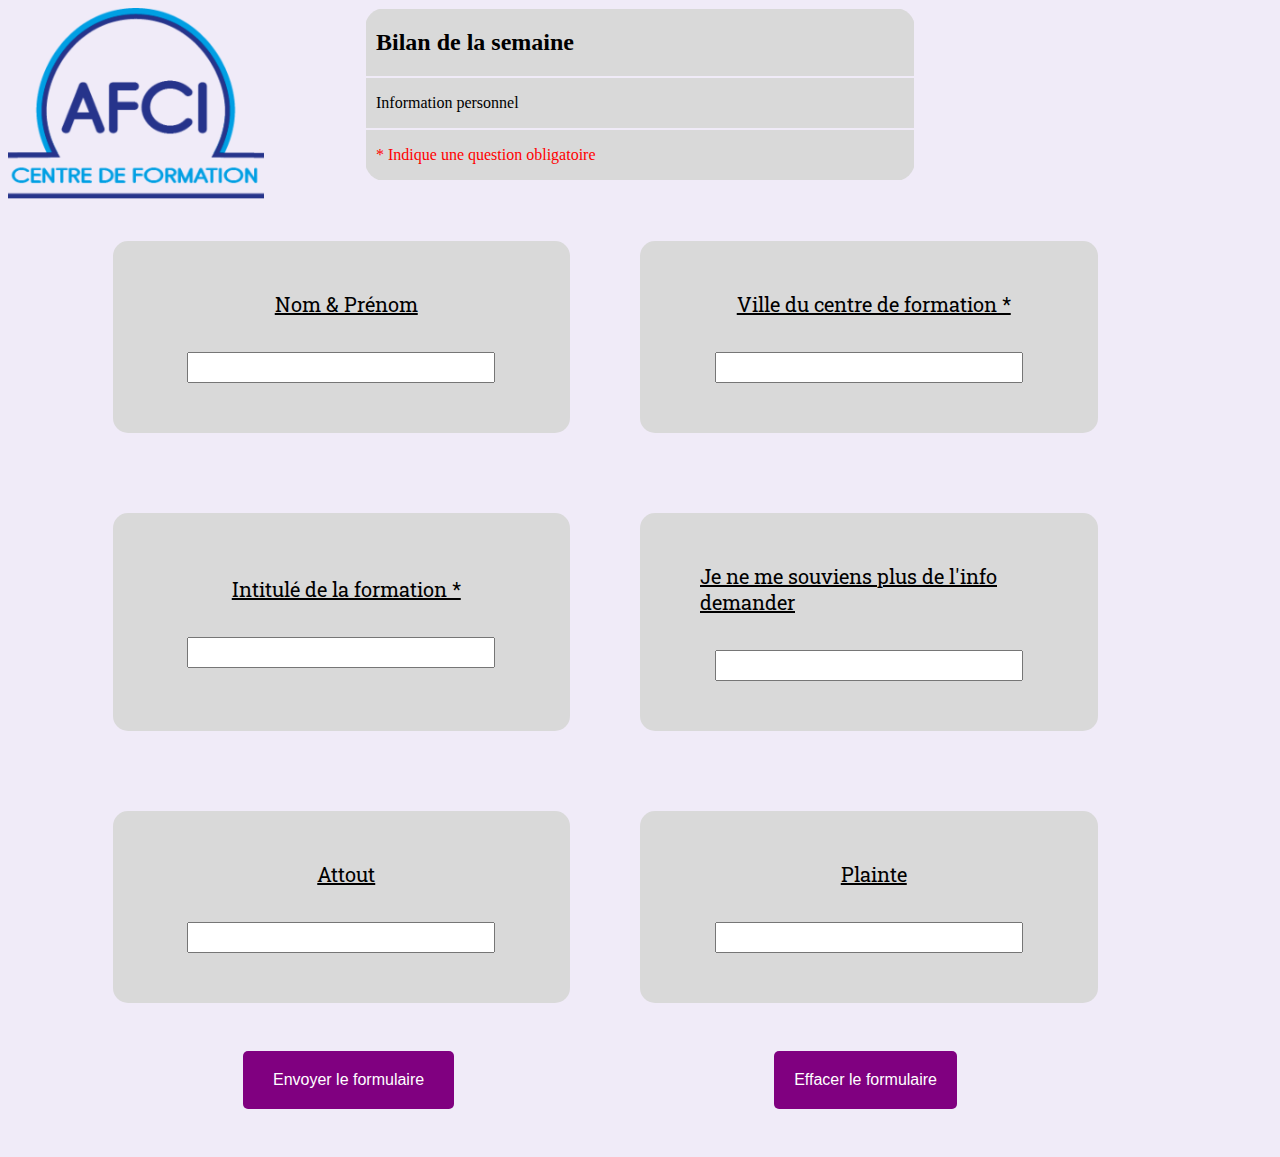
==== HTMLCSS/Index.html @ 1d1d5efd "HTMLCSS" ====
<!DOCTYPE html>
<html lang="fr">

<head>
    <meta charset="UTF-8">
    <meta name="viewport" content="width=device-width, initial-scale=1.0">
    <link rel="preconnect" href="https://fonts.googleapis.com">
    <link rel="preconnect" href="https://fonts.gstatic.com" crossorigin>
    <link rel="preconnect" href="https://fonts.googleapis.com">
    <link rel="preconnect" href="https://fonts.gstatic.com" crossorigin>
    <link rel="preconnect" href="https://fonts.googleapis.com">
    <link rel="preconnect" href="https://fonts.gstatic.com" crossorigin>
    <link
        href="https://fonts.googleapis.com/css2?family=Dancing+Script&family=Roboto+Condensed:ital,wght@0,100;0,200;0,300;0,400;0,500;0,600;1,100;1,200;1,300;1,400;1,500;1,600&family=Roboto+Slab:wght@100;200;300;400;500;600&display=swap"
        rel="stylesheet">
    <link rel="stylesheet" href="style.css">
    <title>Bilan de la semaine</title>
</head>

<body>
    <div class="logo"><svg width="256" height="191" viewBox="0 0 256 191" fill="none" xmlns="http://www.w3.org/2000/svg" xmlns:xlink="http://www.w3.org/1999/xlink">
        <rect width="256" height="191" fill="url(#pattern0)"/>
        <defs>
        <pattern id="pattern0" patternContentUnits="objectBoundingBox" width="1" height="1">
        <use xlink:href="#image0_27_11" transform="matrix(0.00351931 0 0 0.00471698 -0.0278965 0)"/>
        </pattern>
        <image id="image0_27_11" width="300" height="212" xlink:href="[data-uri]"/>
        </defs>
        </svg></div>
    <div class="container">
        <div class="top">
            <div></div>
            <article>
                <section>
                    <h2>Bilan de la semaine</h2>
                </section>
                <section>
                    <p>Information personnel </p>
                </section>
                <section>
                    <p class="redtexte">* Indique une question obligatoire</p>
                </section>

            </article>
        </div>

        <div class="middle">

            <div class="ligne">
                <div class="question">
                    <label for="1">Nom & Prénom </label>
                    <input type="text">
                </div>
                <div class="question">
                    <label for="2">Ville du centre de formation *</label>
                    <input type="text">
                </div>

            </div>
            <div class="ligne">
                <div class="question">
                    <label for="3">Intitulé de la formation *</label>
                    <input type="text">
                </div>
                <div class="question">
                    <label for="4"> Je ne me souviens plus de l'info demander </label>
                    <input type="text">
                </div>

            </div>
            <div class="ligne">
                <div class="question">
                    <label for="5"> Attout</label>
                    <input type="text">
                </div>

                <div class="question">
                    <label for="6">Plainte</label>
                    <input type="text">
                </div>

            </div>


        </div>
        <div class="button-container">
            
                <button class="button1" type="submit">Envoyer le formulaire</button>
                <button class="button2" type="reset">Effacer le formulaire</button>
           
        </div>
<div class="logo">
    
</div>

    </div>
</body>

</html>
---- HTMLCSS/style.css ----
body {
  background-color: #F0EBF8;
}

.container {
  display: flex;
  flex-direction: column;
  align-items: center;
}

.top {
  width: 550px;
  display: flex;
  flex-direction: column;
  justify-content: space-around;
  background-color: #D9D9D9;
  border-radius: 20px;
}

section {
  flex: 1;
  border: 1px solid #F0EBF8;
  padding-left: 10px;
}

.redtexte {
  color: red;
}

.middle {
  display: flex;
  flex-direction: column;
  margin-top: 20px;
  height: 30rem;
}

.question {
  display: flex;
  flex-direction: column;
  width: 40%;
  background-color: #D9D9D9;
  margin-right: 70px;
  padding: 50px;
  border-radius: 15px;
  justify-content: center;
  align-items: center;
}

.ligne {
  display: flex;
  margin-top: 40px;
  margin-bottom: 40px;
  justify-content: center;
}

label {
  margin-left: 10px;
  font-size: 20px;
  font-family: 'Roboto Slab';
  text-decoration: underline;
}

input {
  width: 300px;
  height: 25px;
  margin-top: 35px;
}

.button-container {
  display: flex;
  margin-top: 370px;
  margin-bottom: 40px;

}

.button1 {

  background-color: purple;
  color: white;
  padding: 20px 30px;
  font-size: 16px;
  border: none;
  border-radius: 5px;
  cursor: pointer;
  margin-left: -5em;
}

.button2 {
  background-color: purple;
  color: white;
  padding: 10px 20px;
  font-size: 16px;
  border: none;
  border-radius: 5px;
  cursor: pointer;
  margin-left: 20em;
}

.logo{
  position: absolute;
}
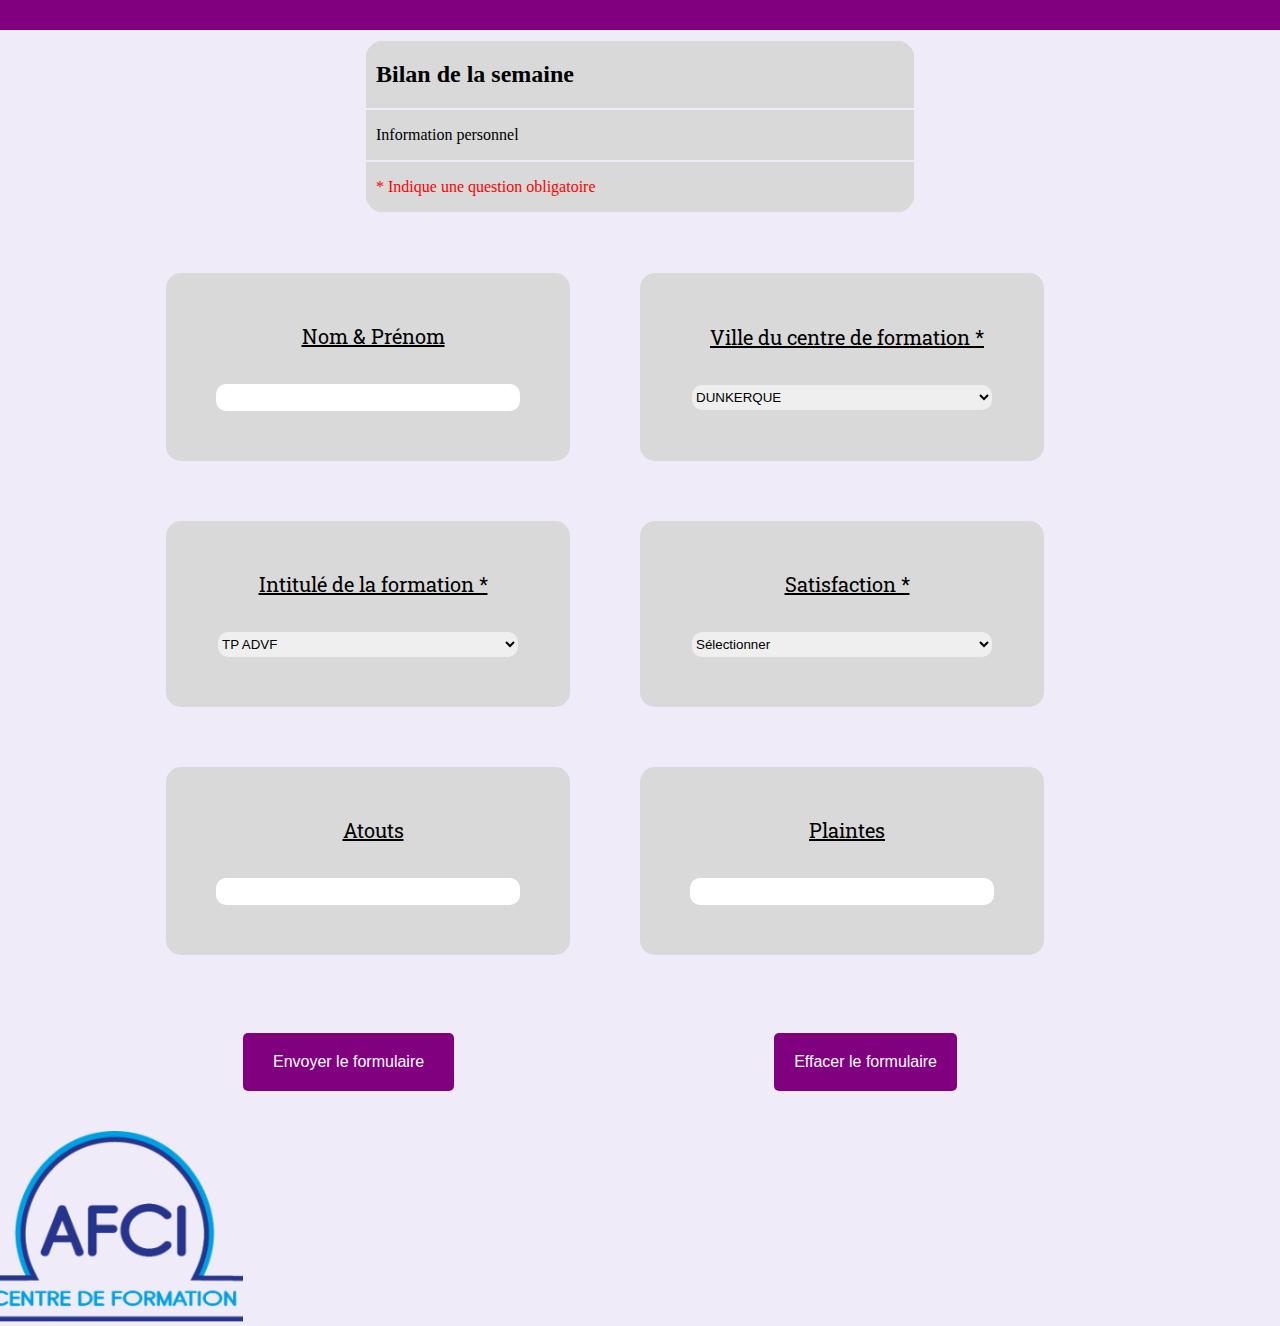
==== commit 0290c0b5: "HTML responsive" ====
--- a/HTMLCSS/Index.html
+++ b/HTMLCSS/Index.html
@@ -18,15 +18,11 @@
 </head>
 
 <body>
-    <div class="logo"><svg width="256" height="191" viewBox="0 0 256 191" fill="none" xmlns="http://www.w3.org/2000/svg" xmlns:xlink="http://www.w3.org/1999/xlink">
-        <rect width="256" height="191" fill="url(#pattern0)"/>
-        <defs>
-        <pattern id="pattern0" patternContentUnits="objectBoundingBox" width="1" height="1">
-        <use xlink:href="#image0_27_11" transform="matrix(0.00351931 0 0 0.00471698 -0.0278965 0)"/>
-        </pattern>
-        <image id="image0_27_11" width="300" height="212" xlink:href="[data-uri]"/>
-        </defs>
-        </svg></div>
+    <header>
+        <div class="couleur">
+
+        </div>
+    </header>
     <div class="container">
         <div class="top">
             <div></div>
@@ -45,53 +41,105 @@
         </div>
 
         <div class="middle">
-
-            <div class="ligne">
-                <div class="question">
-                    <label for="1">Nom & Prénom </label>
-                    <input type="text">
+            <form action="#" method="post">
+                <div class="ligne">
+                    <div class="question">
+                        <label for="Nom">Nom & Prénom </label>
+                        <input name="Nom" type="text">
+                    </div>
+                    <div class="question">
+                        <label for="Ville">Ville du centre de formation *</label>
+                        <select name="Ville" id="devise-select" required>
+                            <option value="Dunkerque"> DUNKERQUE </option>
+                            <option value="Hazebrouck"> HAZEBROUCK </option>
+                            <option value="Villeneuve d'ascq"> VILLENEUVE D'ASCQ </option>
+                            <option value="Roubaix"> ROUBAIX </option>
+                            <option value="Arras"> ARRAS </option>
+                            <option value="Valenciennes"> VALENCIENNES </option>
+                            <option value="Lievin"> LIEVIN </option>
+                            <option value="Abbeville"> ABBEVILLE </option>
+                            <option value="Amiens"> AMIENS </option>
+                            <option value="Laon"> LAON </option>
+                            <option value="Beauvais"> BEAUVAIS </option>
+                            <option value="Saint-Quentin"> SAINT-QUENTIN </option>
+                            <option value="La Croix Saint-Ouen"> LA CROIX SAINT-OUEN </option>
+                            <option value="Senlis"> SENLIS </option>
+                            <option value="Compiegne"> COMPIEGNE </option>
+                            <option value="Guise"> GUISE </option>
+    
+                        </select>
+                    </div>
+    
                 </div>
-                <div class="question">
-                    <label for="2">Ville du centre de formation *</label>
-                    <input type="text">
+                <div class="ligne">
+                    <div class="question">
+                        <label for="Intitule">Intitulé de la formation *</label>
+                        <select name="Intitule" id="devise-select" required>
+    
+                            <option value="TP ADVF"> TP ADVF </option>
+                            <option value="ADVD"> ADVD </option>
+                            <option value="EF"> EF </option>
+                            <option value="AMGE"> AMGE </option>
+                            <option value="MS PACK BUREAUTIQUE"> MS PACK BUREAUTIQUE </option>
+                            <option value="TP TAI"> TP TAI </option>
+                            <option value="TP TSSR"> TP TSSR </option>
+                            <option value="TP DWWM"> TP DWWM </option>
+                            <option value="TP DCA"> TP DCA </option>
+                            <option value="TP TRIP"> TP TRIP </option>
+                            <option value="CAP CUISINE"> CAP CUISINE </option>
+                            <option value="TP CUISINIER"> TP CUISINIER </option>
+                            <option value="TP AGENT DE RESTAURATION"> TP AGENT DE RESTAURATION </option>
+                            <option value="MS ANGLAIS"> MS ANGLAIS </option>
+    
+                        </select>
+                    </div>
+                    <div class="question">
+                        <label for="Satisfaction"> Satisfaction *</label>
+                        <select name="Satisfaction" id="devise-select" required>
+                            <option> Sélectionner </option>
+                            <option value="1"> 1 </option>
+                            <option value="2"> 2 </option>
+                            <option value="3"> 3 </option>
+                            <option value="4"> 4 </option>
+                            <option value="5"> 5 </option>
+                        </select>
+                    </div>
+    
                 </div>
-
-            </div>
-            <div class="ligne">
-                <div class="question">
-                    <label for="3">Intitulé de la formation *</label>
-                    <input type="text">
+                <div class="ligne">
+                    <div class="question">
+                        <label for="Atout"> Atouts</label>
+                        <input name="Atout" type="text">
+                    </div>
+    
+                    <div class="question">
+                        <label for="Plainte">Plaintes</label>
+                        <input name="Plainte" type="text">
+                    </div>
+    
                 </div>
-                <div class="question">
-                    <label for="4"> Je ne me souviens plus de l'info demander </label>
-                    <input type="text">
-                </div>
-
-            </div>
-            <div class="ligne">
-                <div class="question">
-                    <label for="5"> Attout</label>
-                    <input type="text">
-                </div>
-
-                <div class="question">
-                    <label for="6">Plainte</label>
-                    <input type="text">
-                </div>
-
-            </div>
+            </form>
+           
 
 
         </div>
         <div class="button-container">
-            
-                <button class="button1" type="submit">Envoyer le formulaire</button>
-                <button class="button2" type="reset">Effacer le formulaire</button>
-           
+
+            <button class="button1" type="submit">Envoyer le formulaire</button>
+            <button class="button2" type="reset">Effacer le formulaire</button>
+
         </div>
-<div class="logo">
-    
-</div>
+        <div class="logo"><svg width="256" height="191" viewBox="0 0 256 191" fill="none" xmlns="http://www.w3.org/2000/svg"
+            xmlns:xlink="http://www.w3.org/1999/xlink">
+            <rect width="256" height="191" fill="url(#pattern0)" />
+            <defs>
+                <pattern id="pattern0" patternContentUnits="objectBoundingBox" width="1" height="1">
+                    <use xlink:href="#image0_27_11" transform="matrix(0.00351931 0 0 0.00471698 -0.0278965 0)" />
+                </pattern>
+                <image id="image0_27_11" width="300" height="212"
+                    xlink:href="[data-uri]" />
+            </defs>
+        </svg></div>
 
     </div>
 </body>
--- a/HTMLCSS/style.css
+++ b/HTMLCSS/style.css
@@ -1,5 +1,7 @@
 body {
   background-color: #F0EBF8;
+  margin: 0;
+  padding: 0;
 }
 
 .container {
@@ -8,7 +10,13 @@
   align-items: center;
 }
 
+.couleur{
+width: 100%;
+height: 30px;
+background-color: purple ;
+}
 .top {
+  margin-top: 10px;
   width: 550px;
   display: flex;
   flex-direction: column;
@@ -31,7 +39,7 @@
   display: flex;
   flex-direction: column;
   margin-top: 20px;
-  height: 30rem;
+  height: 50rem;
 }
 
 .question {
@@ -49,7 +57,7 @@
 .ligne {
   display: flex;
   margin-top: 40px;
-  margin-bottom: 40px;
+  margin-bottom: 60px;
   justify-content: center;
 }
 
@@ -64,11 +72,20 @@
   width: 300px;
   height: 25px;
   margin-top: 35px;
+  border: none;
+  border-radius: 10px;
+}
+select{
+  width: 300px;
+  height: 25px;
+  margin-top: 35px;
+  border: none;
+  border-radius: 10px;
 }
 
 .button-container {
   display: flex;
-  margin-top: 370px;
+  margin-top: 0px;
   margin-bottom: 40px;
 
 }
@@ -97,5 +114,139 @@
 }
 
 .logo{
-  position: absolute;
+  position: relative;
+  margin-left: -82%;
+
+}
+
+@media screen and (max-width:380px) {
+  body {
+    background-color: #F0EBF8;
+    margin: 0;
+    padding: 0;
+  }
+  
+  .container {
+    display: flex;
+    flex-direction: column;
+    align-items: center;
+  }
+  
+  .couleur{
+  width: 380px;
+  height: 30px;
+  background-color: purple ;
+  }
+  .top {
+    
+    margin-top: 10px;
+    width: 300px;
+    display: flex;
+    flex-direction: column;
+    justify-content: space-around;
+    background-color: #D9D9D9;
+    border-radius: 20px;
+  }
+  
+  section {
+    flex: 1;
+    border: 1px solid #F0EBF8;
+    padding-left: 10px;
+  }
+  
+  .redtexte {
+    color: red;
+  }
+  
+  .middle {
+    width: 300px;
+    display: flex;
+    flex-direction: column;
+    flex-wrap: wrap;
+    margin-top: 20px;
+    height: 50rem;
+    align-items: center;
+  }
+  
+  .question {
+    display: flex;
+    flex-direction: column;
+    width: 40%;
+    background-color: #D9D9D9;
+    margin-left: 0px;
+    margin-top: 20px;
+    padding: 50px;
+    border-radius: 15px;
+    justify-content: center;
+    align-items: center;
+  }
+  
+  .ligne {
+    display: flex;
+    margin-top: 0px;
+    margin-bottom: 0px;
+    justify-content: center;
+    flex-wrap: wrap;
+  }
+  
+  label {
+    margin-left: 10px;
+    font-size: 15px;
+    font-family: 'Roboto Slab';
+    text-decoration: underline;
+  }
+  
+  input {
+    width: 200px;
+    height: 25px;
+    margin-top: 35px;
+    border: none;
+    border-radius: 10px;
+  }
+  select{
+    width: 200px;
+    height: 25px;
+    margin-top: 35px;
+    border: none;
+    border-radius: 10px;
+  }
+  
+  .button-container {
+    display: flex;
+    margin-top: 480px;
+    flex-direction: column;
+    justify-content: center;
+  
+  }
+  
+  .button1 {
+  
+    background-color: purple;
+    color: white;
+    padding: 10px 10px;
+    font-size: 16px;
+    border: none;
+    border-radius: 5px;
+    margin-bottom: 15px;
+    cursor: pointer;
+   margin-left: 0px;
+  }
+  
+  .button2 {
+    background-color: purple;
+    color: white;
+    padding: 10px 10px;
+    font-size: 16px;
+    border: none;
+    border-radius: 5px;
+    cursor: pointer;
+    margin-left: 0px;
+  }
+  
+  .logo{
+    position: relative;
+    margin-left: 0%;
+  
+  }
+  
 }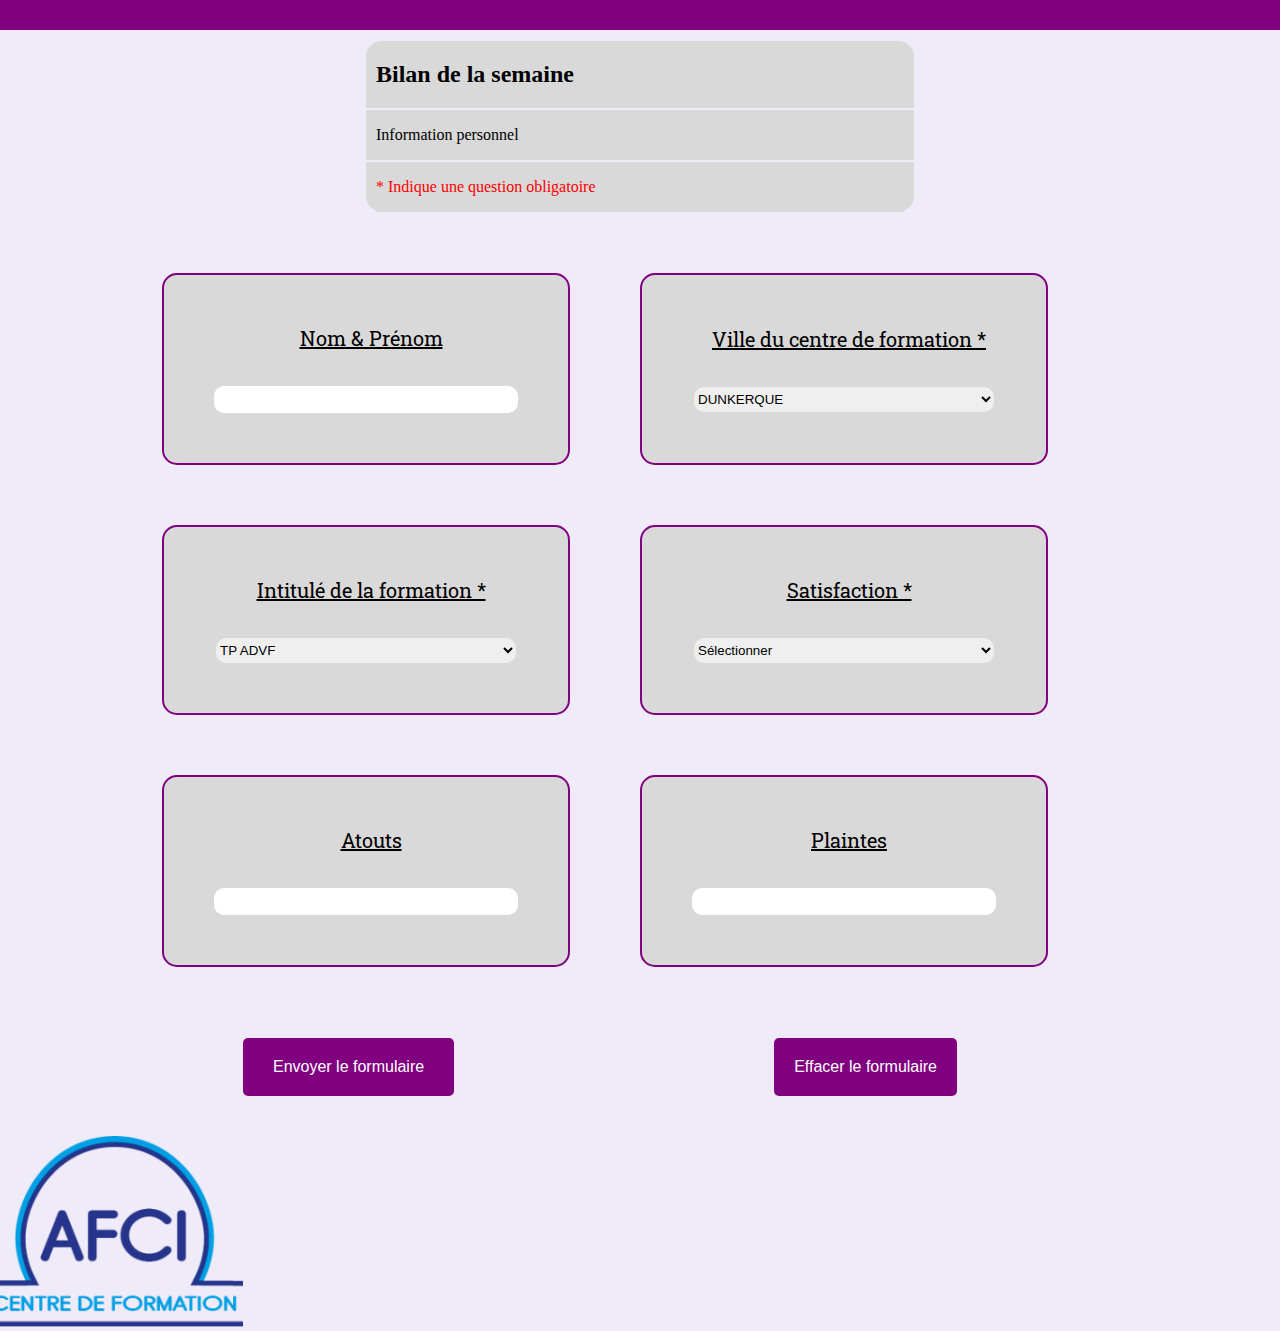
==== commit 17baf71f: "responsive" ====
--- a/HTMLCSS/Index.html
+++ b/HTMLCSS/Index.html
@@ -66,16 +66,16 @@
                             <option value="Senlis"> SENLIS </option>
                             <option value="Compiegne"> COMPIEGNE </option>
                             <option value="Guise"> GUISE </option>
-    
+
                         </select>
                     </div>
-    
+
                 </div>
                 <div class="ligne">
                     <div class="question">
                         <label for="Intitule">Intitulé de la formation *</label>
                         <select name="Intitule" id="devise-select" required>
-    
+
                             <option value="TP ADVF"> TP ADVF </option>
                             <option value="ADVD"> ADVD </option>
                             <option value="EF"> EF </option>
@@ -90,7 +90,7 @@
                             <option value="TP CUISINIER"> TP CUISINIER </option>
                             <option value="TP AGENT DE RESTAURATION"> TP AGENT DE RESTAURATION </option>
                             <option value="MS ANGLAIS"> MS ANGLAIS </option>
-    
+
                         </select>
                     </div>
                     <div class="question">
@@ -104,22 +104,22 @@
                             <option value="5"> 5 </option>
                         </select>
                     </div>
-    
+
                 </div>
                 <div class="ligne">
                     <div class="question">
                         <label for="Atout"> Atouts</label>
                         <input name="Atout" type="text">
                     </div>
-    
+
                     <div class="question">
                         <label for="Plainte">Plaintes</label>
                         <input name="Plainte" type="text">
                     </div>
-    
+
                 </div>
             </form>
-           
+
 
 
         </div>
@@ -129,17 +129,17 @@
             <button class="button2" type="reset">Effacer le formulaire</button>
 
         </div>
-        <div class="logo"><svg width="256" height="191" viewBox="0 0 256 191" fill="none" xmlns="http://www.w3.org/2000/svg"
-            xmlns:xlink="http://www.w3.org/1999/xlink">
-            <rect width="256" height="191" fill="url(#pattern0)" />
-            <defs>
-                <pattern id="pattern0" patternContentUnits="objectBoundingBox" width="1" height="1">
-                    <use xlink:href="#image0_27_11" transform="matrix(0.00351931 0 0 0.00471698 -0.0278965 0)" />
-                </pattern>
-                <image id="image0_27_11" width="300" height="212"
-                    xlink:href="[data-uri]" />
-            </defs>
-        </svg></div>
+        <div class="logo"><svg width="256" height="191" viewBox="0 0 256 191" fill="none"
+                xmlns="http://www.w3.org/2000/svg" xmlns:xlink="http://www.w3.org/1999/xlink">
+                <rect width="256" height="191" fill="url(#pattern0)" />
+                <defs>
+                    <pattern id="pattern0" patternContentUnits="objectBoundingBox" width="1" height="1">
+                        <use xlink:href="#image0_27_11" transform="matrix(0.00351931 0 0 0.00471698 -0.0278965 0)" />
+                    </pattern>
+                    <image id="image0_27_11" width="300" height="212"
+                        xlink:href="[data-uri]" />
+                </defs>
+            </svg></div>
 
     </div>
 </body>
--- a/HTMLCSS/style.css
+++ b/HTMLCSS/style.css
@@ -10,11 +10,12 @@
   align-items: center;
 }
 
-.couleur{
-width: 100%;
-height: 30px;
-background-color: purple ;
-}
+.couleur {
+  width: 100%;
+  height: 30px;
+  background-color: purple;
+}
+
 .top {
   margin-top: 10px;
   width: 550px;
@@ -52,6 +53,7 @@
   border-radius: 15px;
   justify-content: center;
   align-items: center;
+  border: 2px solid purple;
 }
 
 .ligne {
@@ -74,8 +76,10 @@
   margin-top: 35px;
   border: none;
   border-radius: 10px;
-}
-select{
+  text-align: center;
+}
+
+select {
   width: 300px;
   height: 25px;
   margin-top: 35px;
@@ -85,7 +89,7 @@
 
 .button-container {
   display: flex;
-  margin-top: 0px;
+  margin-top: 5px;
   margin-bottom: 40px;
 
 }
@@ -113,7 +117,7 @@
   margin-left: 20em;
 }
 
-.logo{
+.logo {
   position: relative;
   margin-left: -82%;
 
@@ -125,20 +129,21 @@
     margin: 0;
     padding: 0;
   }
-  
+
   .container {
     display: flex;
     flex-direction: column;
     align-items: center;
   }
-  
-  .couleur{
-  width: 380px;
-  height: 30px;
-  background-color: purple ;
-  }
+
+  .couleur {
+    width: 380px;
+    height: 30px;
+    background-color: purple;
+  }
+
   .top {
-    
+
     margin-top: 10px;
     width: 300px;
     display: flex;
@@ -147,17 +152,17 @@
     background-color: #D9D9D9;
     border-radius: 20px;
   }
-  
+
   section {
     flex: 1;
     border: 1px solid #F0EBF8;
     padding-left: 10px;
   }
-  
+
   .redtexte {
     color: red;
   }
-  
+
   .middle {
     width: 300px;
     display: flex;
@@ -167,7 +172,7 @@
     height: 50rem;
     align-items: center;
   }
-  
+
   .question {
     display: flex;
     flex-direction: column;
@@ -180,7 +185,7 @@
     justify-content: center;
     align-items: center;
   }
-  
+
   .ligne {
     display: flex;
     margin-top: 0px;
@@ -188,14 +193,14 @@
     justify-content: center;
     flex-wrap: wrap;
   }
-  
+
   label {
     margin-left: 10px;
     font-size: 15px;
     font-family: 'Roboto Slab';
     text-decoration: underline;
   }
-  
+
   input {
     width: 200px;
     height: 25px;
@@ -203,24 +208,25 @@
     border: none;
     border-radius: 10px;
   }
-  select{
+
+  select {
     width: 200px;
     height: 25px;
     margin-top: 35px;
     border: none;
     border-radius: 10px;
   }
-  
+
   .button-container {
     display: flex;
     margin-top: 480px;
     flex-direction: column;
     justify-content: center;
-  
-  }
-  
+
+  }
+
   .button1 {
-  
+
     background-color: purple;
     color: white;
     padding: 10px 10px;
@@ -229,9 +235,9 @@
     border-radius: 5px;
     margin-bottom: 15px;
     cursor: pointer;
-   margin-left: 0px;
-  }
-  
+    margin-left: 0px;
+  }
+
   .button2 {
     background-color: purple;
     color: white;
@@ -242,11 +248,11 @@
     cursor: pointer;
     margin-left: 0px;
   }
-  
-  .logo{
+
+  .logo {
     position: relative;
     margin-left: 0%;
-  
-  }
-  
+
+  }
+
 }